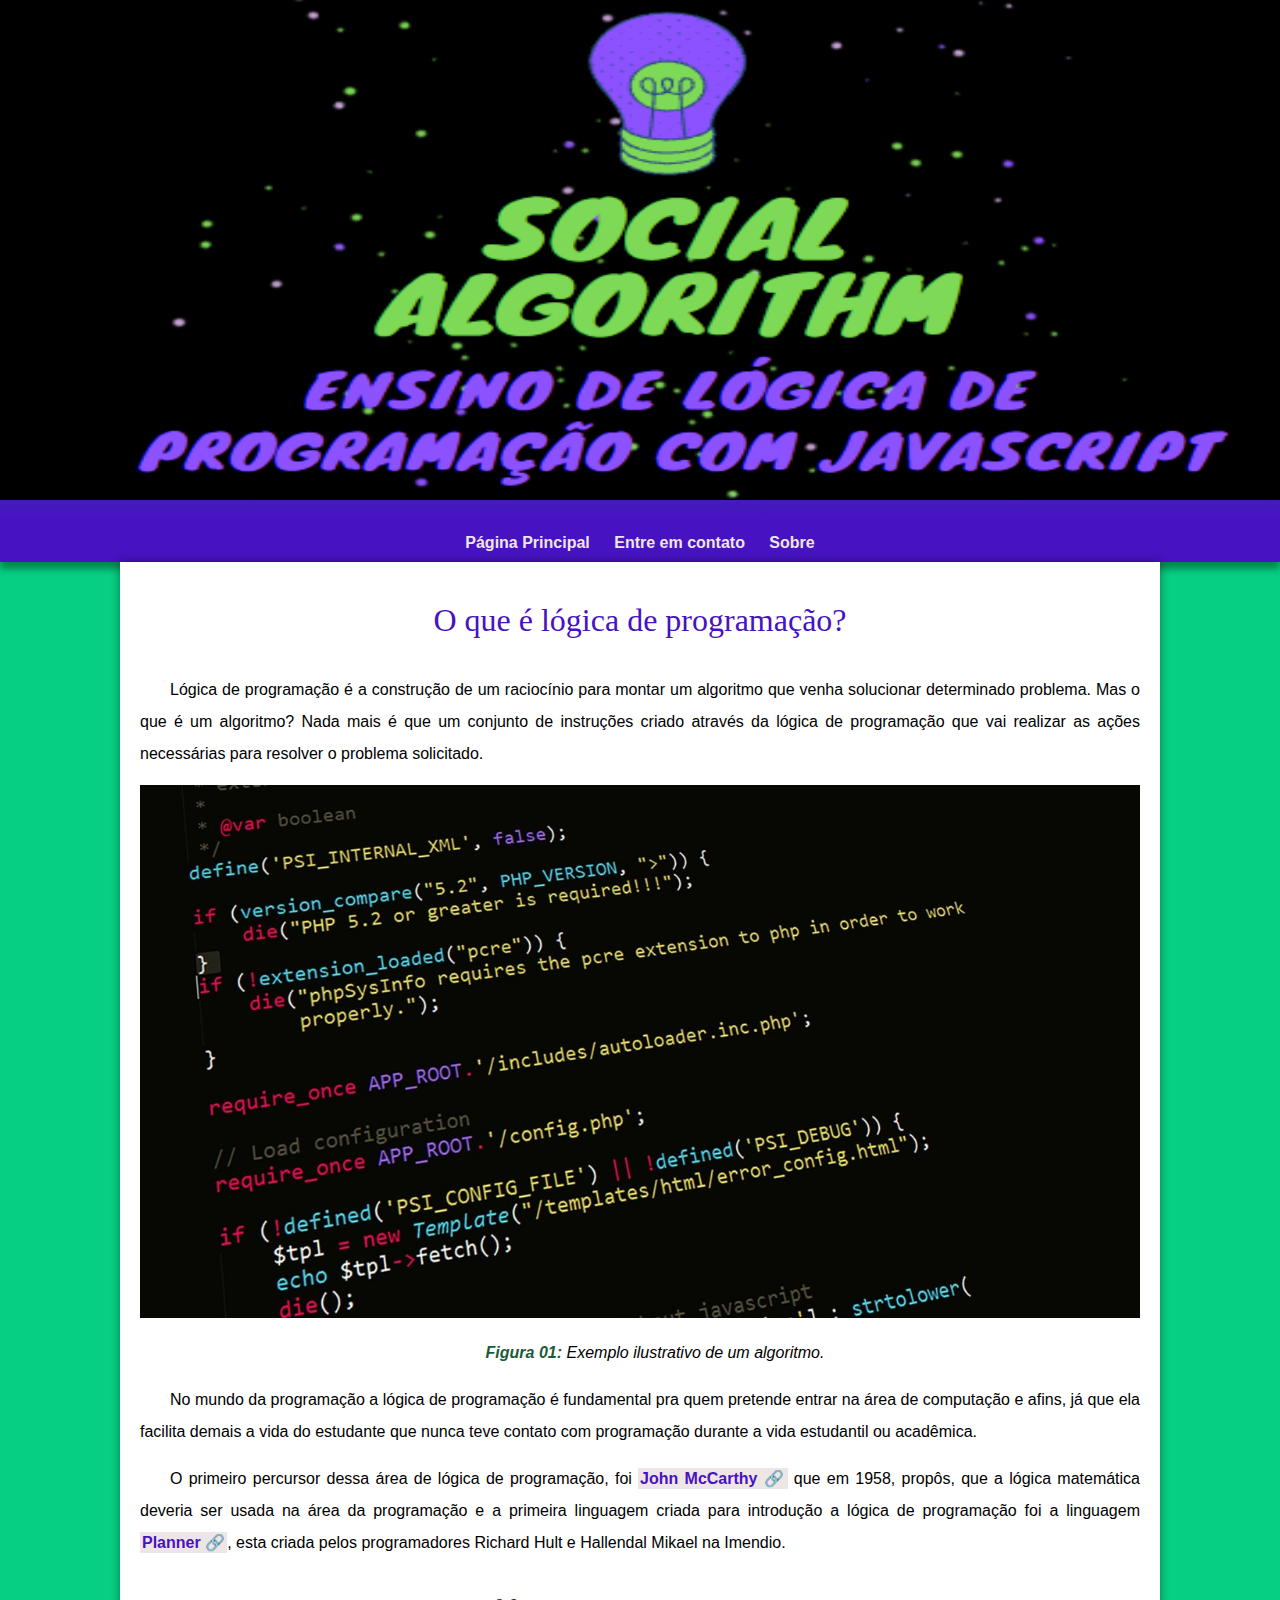
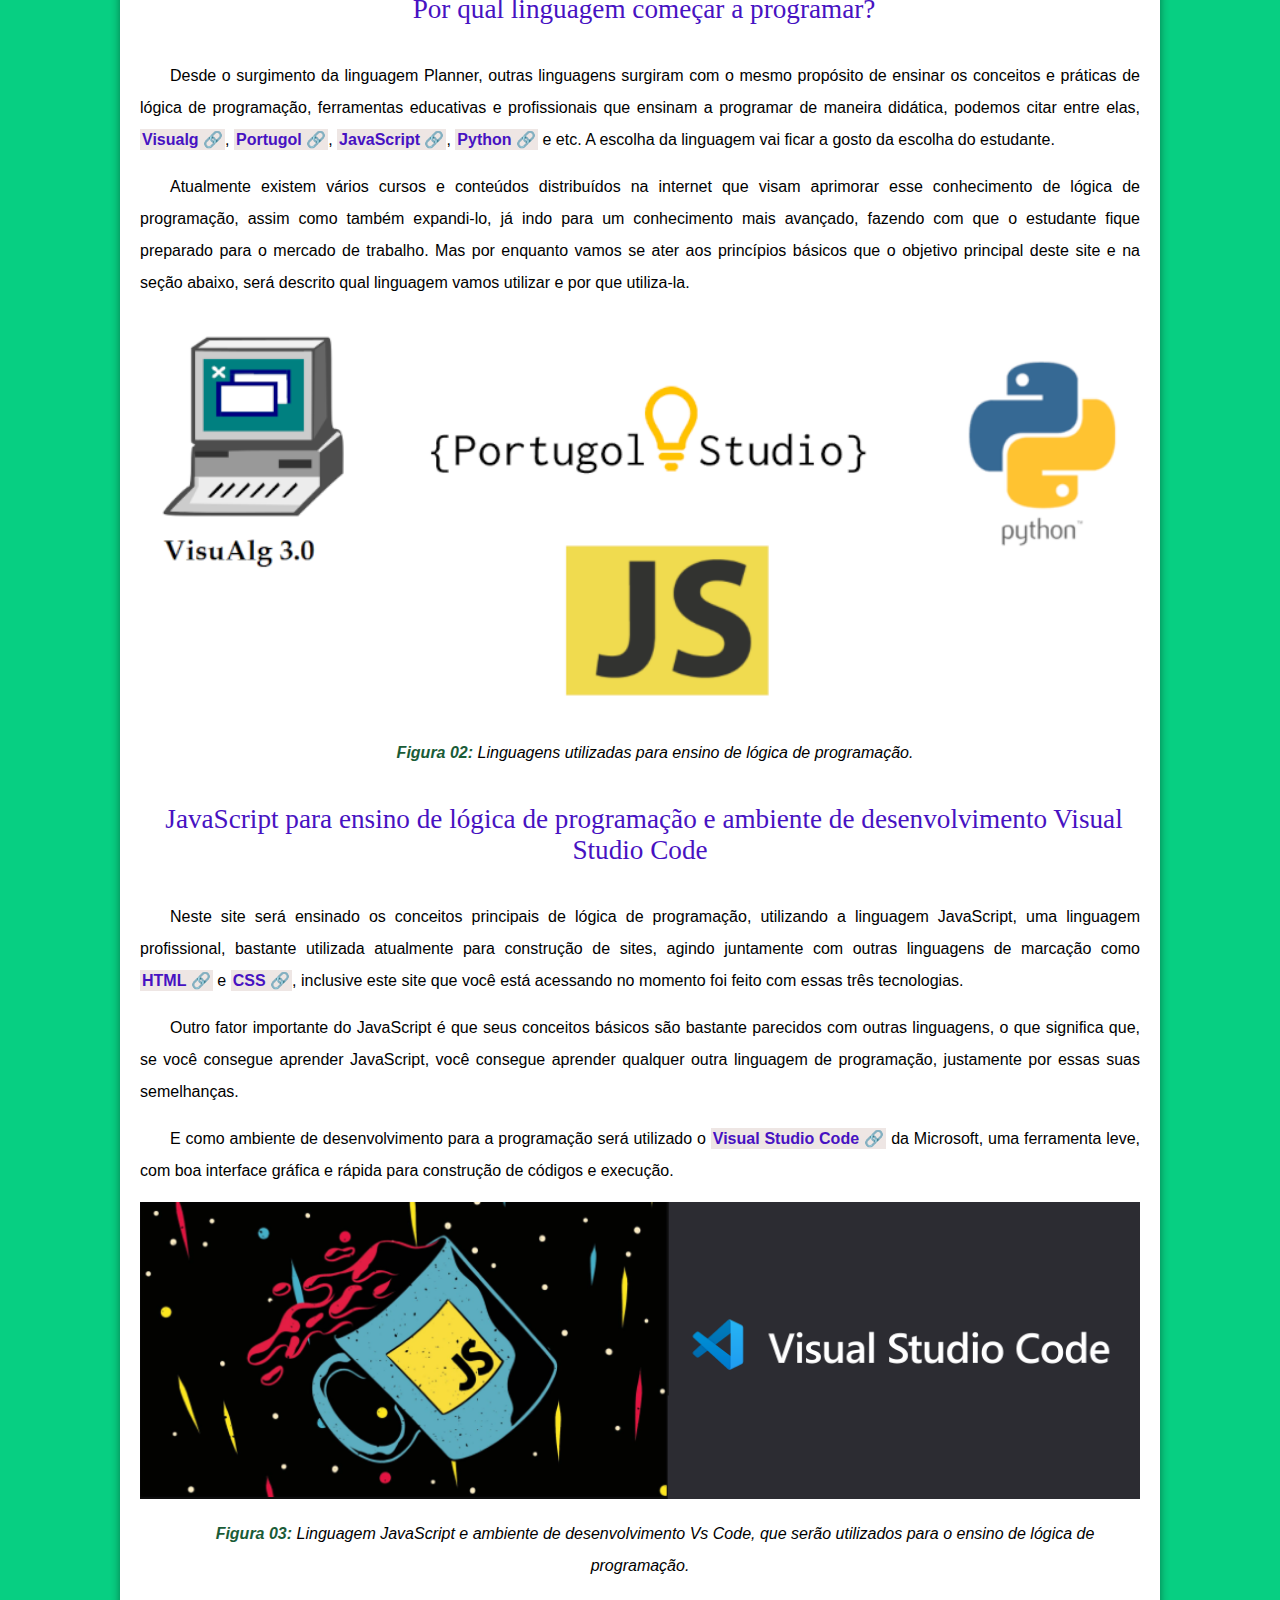
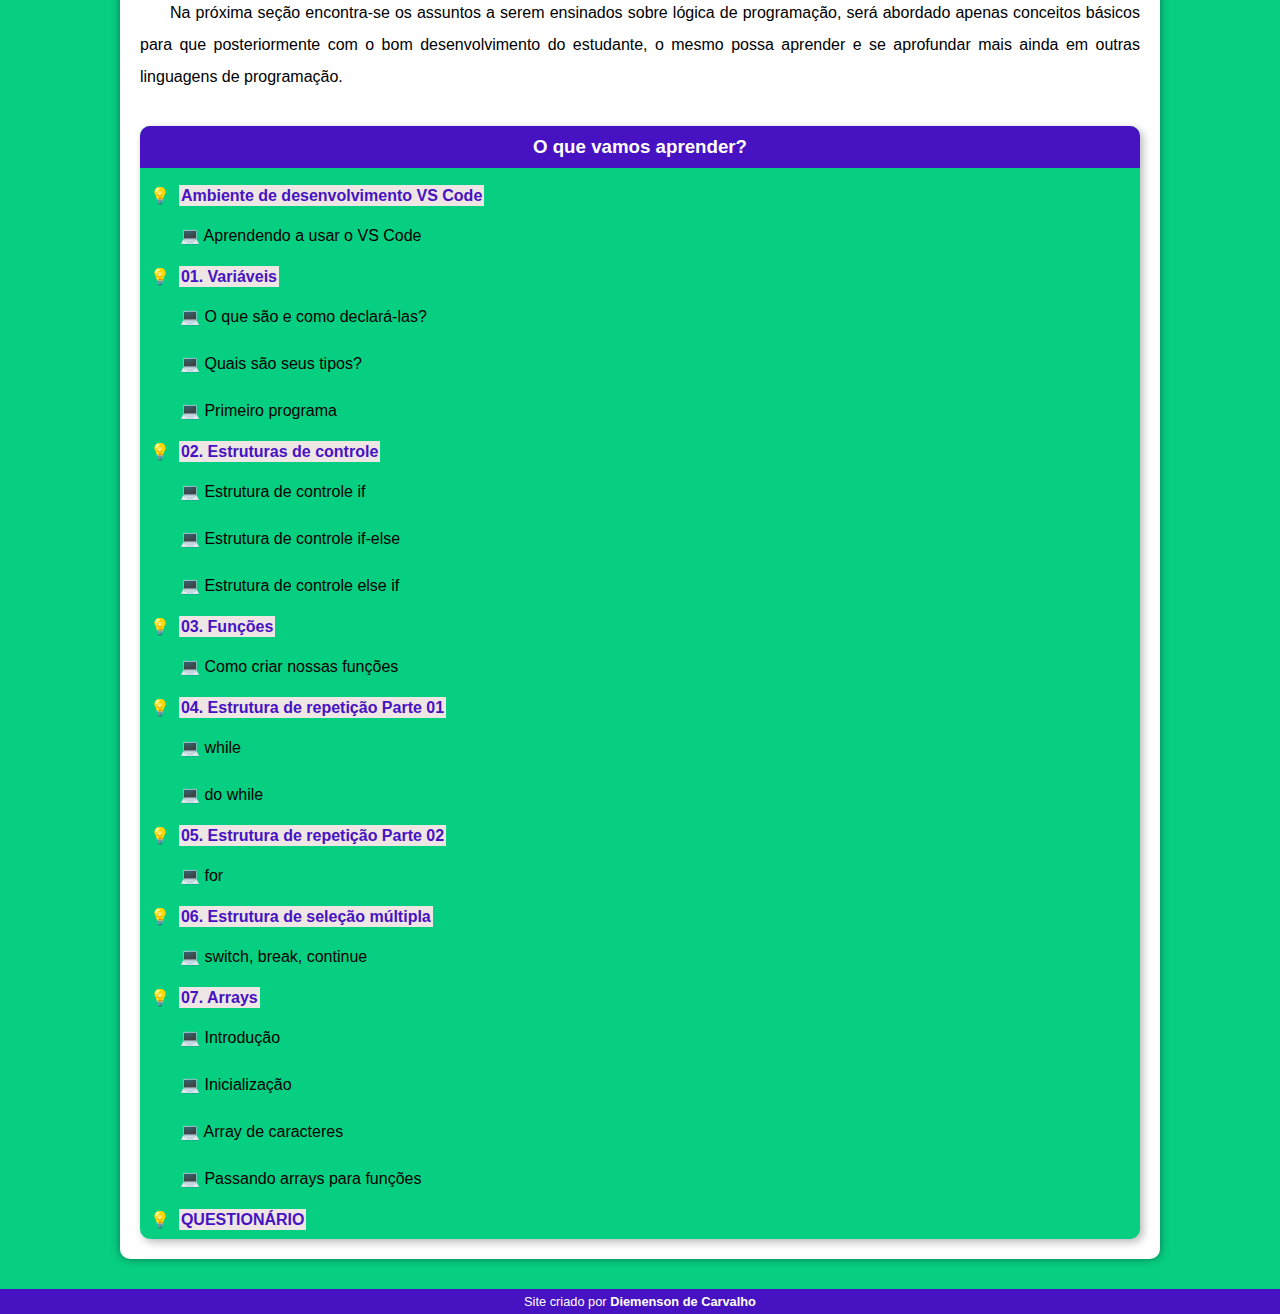
==== index.html @ a4652cfd "update index" ====
<!DOCTYPE html>
<html lang="pt-br">
<head>
    <meta charset="UTF-8">
    <meta http-equiv="X-UA-Compatible" content="IE=edge">
    <meta name="viewport" content="width=device-width, initial-scale=1.0">
    <title>Social Algorithm: Ensino de lógica de programação com JavaScript</title>
    <link rel="shortcut icon" href="imagens/favicon.ico" type="image/x-icon">
    <link rel="stylesheet" href="estilo/style.css">
</head>
<body>
    <header>
        <picture>
            <source media="(max-width: 670px)" srcset="imagens/original-pq.png" width="350" height="300">
            <img src="imagens/original.png" alt="Logo do site" width="1349" height="500">
        </picture>
    </header>
    <nav>
        <a href="index.html">Página Principal</a>
        <a href="entre-em-contato.html">Entre em contato</a>
        <a href="sobre.html">Sobre</a>
    </nav>
    <main>
        <article>
            <h1>
                O que é lógica de programação?
            </h1>

            <p>Lógica de programação é a construção de um raciocínio para montar um algoritmo que venha
                solucionar determinado problema. Mas o que é um algoritmo? Nada mais é que um conjunto de
                instruções criado através da lógica de programação que vai realizar as ações necessárias
                para resolver o problema solicitado. </p>

            <picture>
                <source media="(max-width: 670px)" srcset="imagens/oqlp-pq.jpg">
                <img src="imagens/oqlp-gd.jpg" alt="Imagem de algoritmo">
                <p><strong>Figura 01:</strong> Exemplo ilustrativo de um algoritmo.</p>
            </picture>

            <p>No mundo da programação a lógica de programação é fundamental pra quem pretende entrar na área de computação
                 e afins, já que ela facilita demais a vida do estudante que nunca teve contato com programação durante a vida 
                 estudantil ou acadêmica. </p>

            <p>O primeiro percursor dessa área de lógica de programação, foi <a href="https://pt.wikipedia.org/wiki/John_McCarthy" target="_blank" class="externo">John McCarthy</a> que em 1958, propôs, que a lógica matemática deveria ser usada na área da programação e a primeira linguagem criada para introdução a lógica de programação foi a linguagem <a href="https://pt.wikipedia.org/wiki/Planner" target="_blank" class="externo">Planner</a>, esta criada pelos programadores Richard Hult e Hallendal Mikael na Imendio.</p>

            <h2>Por qual linguagem começar a programar?</h2>

            <p>Desde o surgimento da linguagem Planner, outras linguagens surgiram com o mesmo propósito de ensinar os conceitos e 
                práticas de lógica de programação, ferramentas educativas e profissionais que ensinam a programar de maneira 
                didática, podemos citar entre elas, <a href="https://visualg3.com.br/" target="_blank" class="externo">Visualg</a>, 
                <a href="http://lite.acad.univali.br/portugol/" target="_blank" class="externo">Portugol</a>,
                <a href="https://developer.mozilla.org/pt-BR/docs/Web/JavaScript" target="_blank" class="externo">JavaScript</a>,
                <a href="https://www.python.org/" target="_blank" class="externo">Python</a> e etc. A escolha da linguagem vai 
                ficar a gosto da escolha do estudante.</p>

            <p>Atualmente existem vários cursos e conteúdos distribuídos na internet que visam aprimorar esse conhecimento de lógica
                de programação, assim como também expandi-lo, já indo para um conhecimento mais avançado, fazendo com que o
                estudante fique preparado para o mercado de trabalho. Mas por enquanto vamos se ater aos princípios básicos
                que o objetivo principal deste site e na seção abaixo, será descrito qual linguagem vamos utilizar e por que 
                utiliza-la.</p>

            <picture>
                <source media="(max-width: 670px)" srcset="imagens/lp-pq.png"> 
                <img src="imagens/lp-gd.png" alt="imagens de linguagens de lógica de programação">
                <p><strong>Figura 02:</strong> Linguagens utilizadas para ensino de lógica de programação.</p>
            </picture>

            <h2>JavaScript para ensino de lógica de programação e ambiente de desenvolvimento Visual Studio Code</h2>

            <p>Neste site será ensinado os conceitos principais de lógica de programação, utilizando a linguagem JavaScript, uma 
                linguagem profissional, bastante utilizada atualmente para construção de sites, agindo juntamente com outras 
                linguagens de marcação como <a href="https://developer.mozilla.org/pt-BR/docs/Web/HTML" target="_blank" class="externo">HTML</a> e <a href="https://developer.mozilla.org/pt-BR/docs/Web/CSS" target="_blank" class="externo">CSS</a>, 
                inclusive este site que você está acessando no momento foi feito com essas três tecnologias.</p>

            <p>Outro fator importante do JavaScript é que seus conceitos básicos são bastante parecidos com outras linguagens, 
                o que significa que, se você consegue aprender JavaScript, você consegue aprender qualquer outra linguagem de 
                programação, justamente por essas suas semelhanças.</p>

            <p>E como ambiente de desenvolvimento para a programação será utilizado o <a href="https://code.visualstudio.com/" target="_blank" class="externo">Visual Studio Code</a> da Microsoft, 
                uma ferramenta leve, com boa interface gráfica e rápida para construção de códigos e execução.</p>

            <picture>
                <source media="(max-width: 670px)" srcset="imagens/jsvs-pq.png">
                <img src="imagens/jsvs-gd.png" alt="Imagem do JavaScript e Visual Studio Code">
                <p><strong>Figura 03:</strong> Linguagem JavaScript e ambiente de desenvolvimento Vs Code, que serão utilizados para o ensino de lógica de programação.</p>
            </picture>

            <p>Na próxima seção encontra-se os assuntos a serem ensinados sobre lógica de programação, será abordado apenas conceitos básicos para que posteriormente com o bom desenvolvimento do estudante, o mesmo possa aprender e se aprofundar mais ainda em outras linguagens de programação.</p>

            <br>

            <aside>
                
                <h3 style="text-align: center;">O que vamos aprender?</h3>

                <br>

                <ul>
                    <li><a href="ambiente-de-desenvolvimento-vs-code.html">Ambiente de desenvolvimento VS Code</a></li>
                    <p> &#x1F4BB; Aprendendo a usar o VS Code</p>

                    <li><a href="01-variaveis.html">01. Variáveis</a></li>
                    <p> &#x1F4BB; O que são e como declará-las?</p>
                    <p> &#x1F4BB; Quais são seus tipos?</p>
                    <p>&#x1F4BB; Primeiro programa</p>

                    <li><a href="02-estruturas-de-controle.html">02. Estruturas de controle</a></li>
                    <p> &#x1F4BB; Estrutura de controle if</p>
                    <p>&#x1F4BB; Estrutura de controle if-else</p>
                    <p>&#x1F4BB; Estrutura de controle else if</p>

                    <li><a href="03-funcoes.html">03. Funções</a></li>
                    <p> &#x1F4BB; Como criar nossas funções</p>

                    <li><a href="04-estrutura-de-repeticao-parte-01.html">04. Estrutura de repetição Parte 01</a></li>
                    <p> &#x1F4BB; while</p>
                    <p> &#x1F4BB; do while</p>

                    <li><a href="05-estrutura-de-repeticao-parte-02.html">05. Estrutura de repetição Parte 02</a></li>
                    <p> &#x1F4BB; for</p>

                    <li><a href="06-estrutura-de-selecao-multipla.html">06. Estrutura de seleção múltipla</a></li>
                    <p> &#x1F4BB; switch, break, continue</p>

                    <li><a href="07-arrays.html">07. Arrays</a></li>
                    <p> &#x1F4BB; Introdução</p>
                    <p> &#x1F4BB; Inicialização</p>
                    <p> &#x1F4BB; Array de caracteres</p>
                    <p> &#x1F4BB; Passando arrays para funções</p>

                    <li><a href="questionario.html">QUESTIONÁRIO</a></li>
                    
                </ul>
            </aside>
        </article>
    </main>
    <footer>
        <p>Site criado por <a href="https://www.instagram.com/carvalhodiemerson/" target="_blank">Diemenson de Carvalho</a></p>
    </footer>
</body>
</html>
---- estilo/style.css ----
@charset "UTF-8";

:root {
    --cor0: #07cf82;
    --cor1: #eee6e4;
    --cor2: #3ddc84;
    --cor3: #12c055;
    --cor4: #1a5c37;
    --cor5:	#4712c2;

    --fonte-padrao: Arial, Verdana, Helvetica, sans-serif;
    --fonte-destaque: 'Georgia', cursive;
    --fonte-titulos: 'Verdana', cursive;
}

* {
    margin: 0px;
    padding: 0px;
}

body {
    background-color: var(--cor0);
    font-family: var(--fonte-padrao);
}

a.externo::after {
    content: '\00A0\1F517';
}

header {
    background-image: linear-gradient(to bottom, var(--cor3), var(--cor5));
    min-height: 100px;
    text-align: center;
    padding-bottom: 20px;
}


nav {
    background-color: var(--cor5);
    padding: 10px;
    box-shadow: 0px 7px 7px rgba(0, 0, 0, 0.363);
    text-align: center;

}

nav > a {
    color: var(--cor1);
    padding: 10px;
    border-radius: 5px;
    text-decoration: none;
    font-weight: bold;
    transition-duration: 0.5s;
}

nav > a:hover {
    background-color: var(--cor3);
    color: var(--cor5);
}

main {
    min-width: 300px;
    max-width: 1000px;
    margin: auto;
    margin-bottom: 30px;
    padding: 20px;
    background-color: white;
    box-shadow: 0px 0px 10px rgba(0, 0, 0, 0.418);
    border-bottom-left-radius: 10px;
    border-bottom-right-radius: 10px;
}

main h1 {
    color: var(--cor5);
    font-family: var(--fonte-titulos);
    font-weight: normal;
    font-size: 2em;
    text-align: center;
    padding-top: 20px;
    padding-bottom: 20px;
}

main h2 {
    font-family: var(--fonte-titulos);
    color: var(--cor5);
    font-size: 1.7em;
    font-weight: normal;
    text-indent: 8px;
    text-align: center;
    padding-top: 20px;
    padding-bottom: 20px;
}

main p {
    margin: 15px 0px;
    text-align: justify;
    text-indent: 30px;
    font-size: 1em;
    line-height: 2em;
}

main strong {
    color: var(--cor4);
    font-weight: bolder;
}

main a {
    text-decoration: none;
    font-weight: bold;
    color: var(--cor5);
    background-color: var(--cor1);
    padding: 2px 2px;
}

main a:hover {
    text-decoration: underline;
    color: var(--cor4);
}

main img {
    width: 100%;
}

main img.pequena {
    max-width: 350px;
    display: block;
    margin: auto;
}

picture > p {
    text-align: center;
    font-style: italic;
}

aside {
    background-color: var(--cor0);
    padding: 10px;
    border-radius: 10px;
    box-shadow: 3px 3px 8px rgba(0, 0, 0, 0.281);
}

aside > h3 {
    background-color: var(--cor5);
    color: white;
    padding: 10px;
    margin: -10px -10px 0px -10px;
    border-radius: 10px 10px 0px 0px;
}

aside > ul {
    list-style-type:'\1F4A1\00A0\00A0';
    list-style-position: inside;
    columns: 1;
}

footer {
    background-color: var(--cor5);
    color: white;
    text-align: center;
    font-size: 0.8em;
    padding: 5px;
}

footer a {
    color: white;
    font-weight: bolder;
    text-decoration: none;
}

footer a:hover {
    text-decoration: underline;
    color: var(--cor1);
}

.button {
    padding: 5px;
    font-size: 15px;
    cursor: pointer;
}
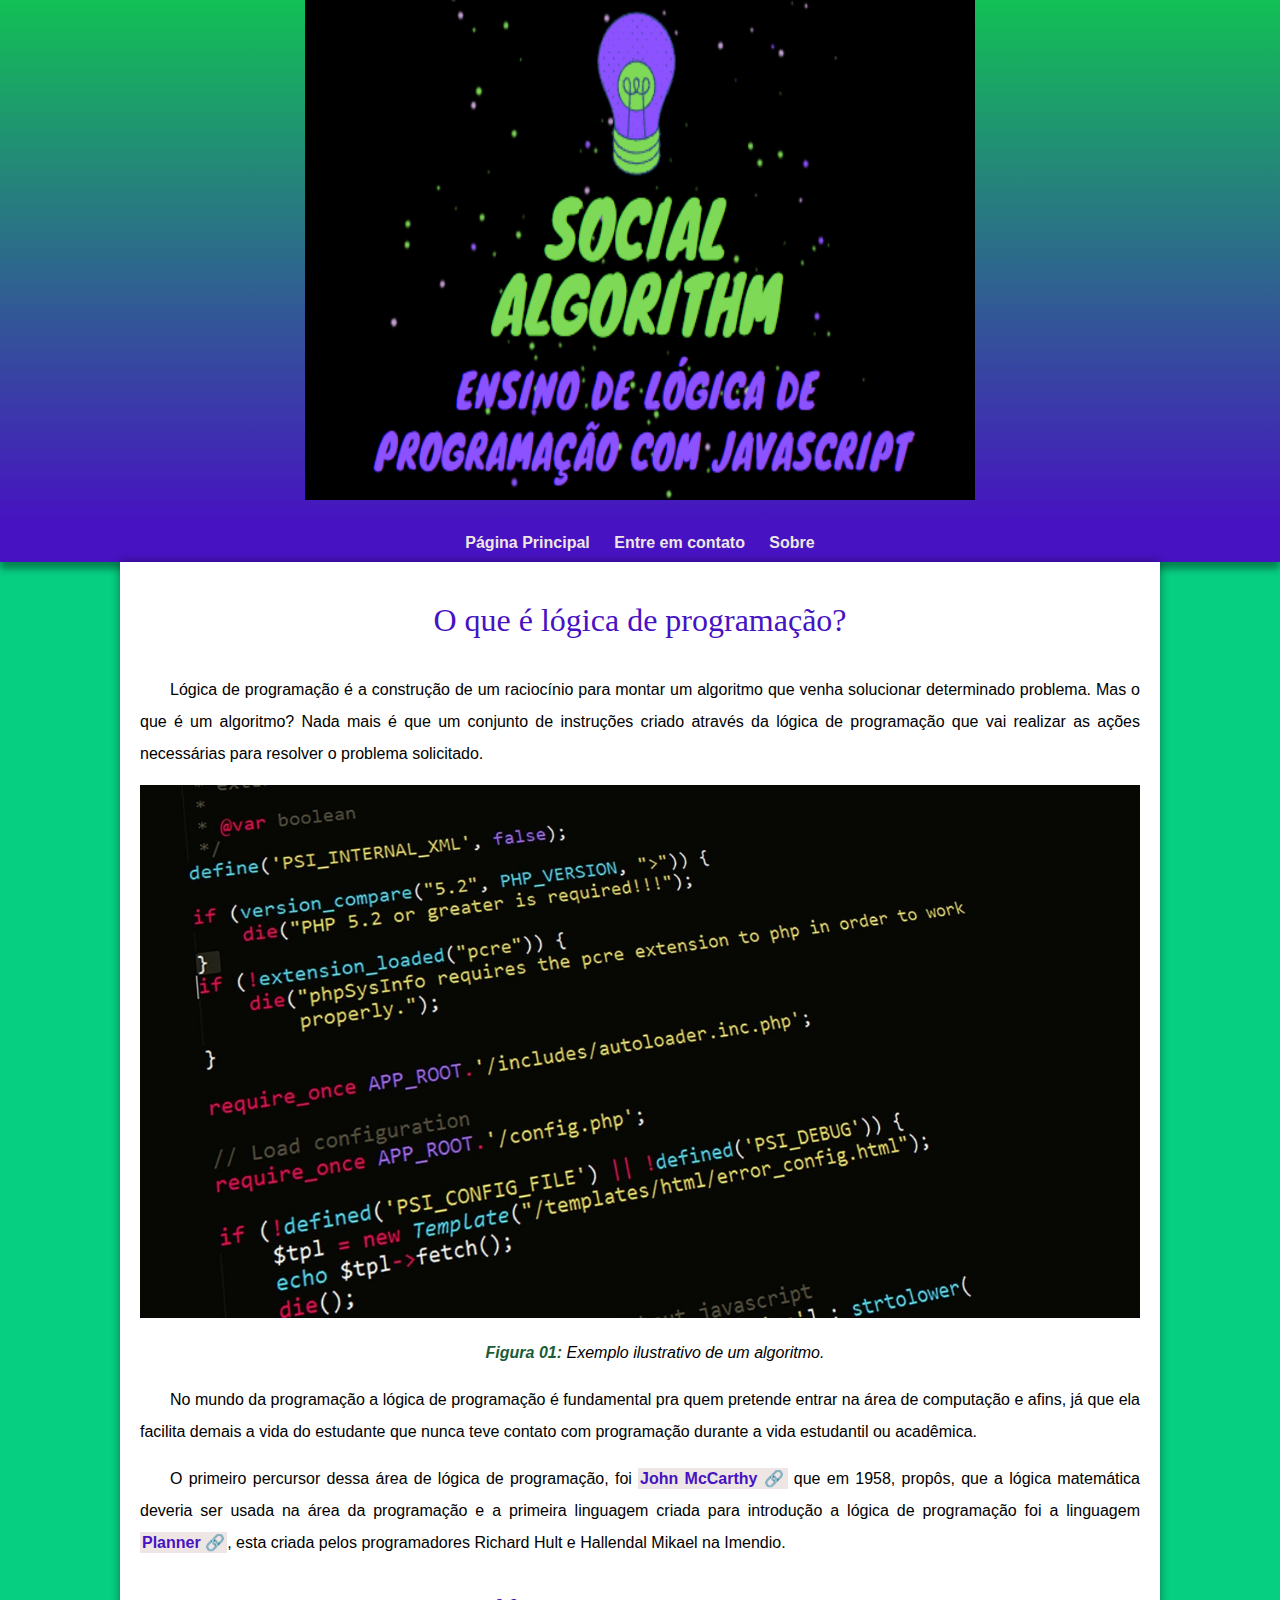
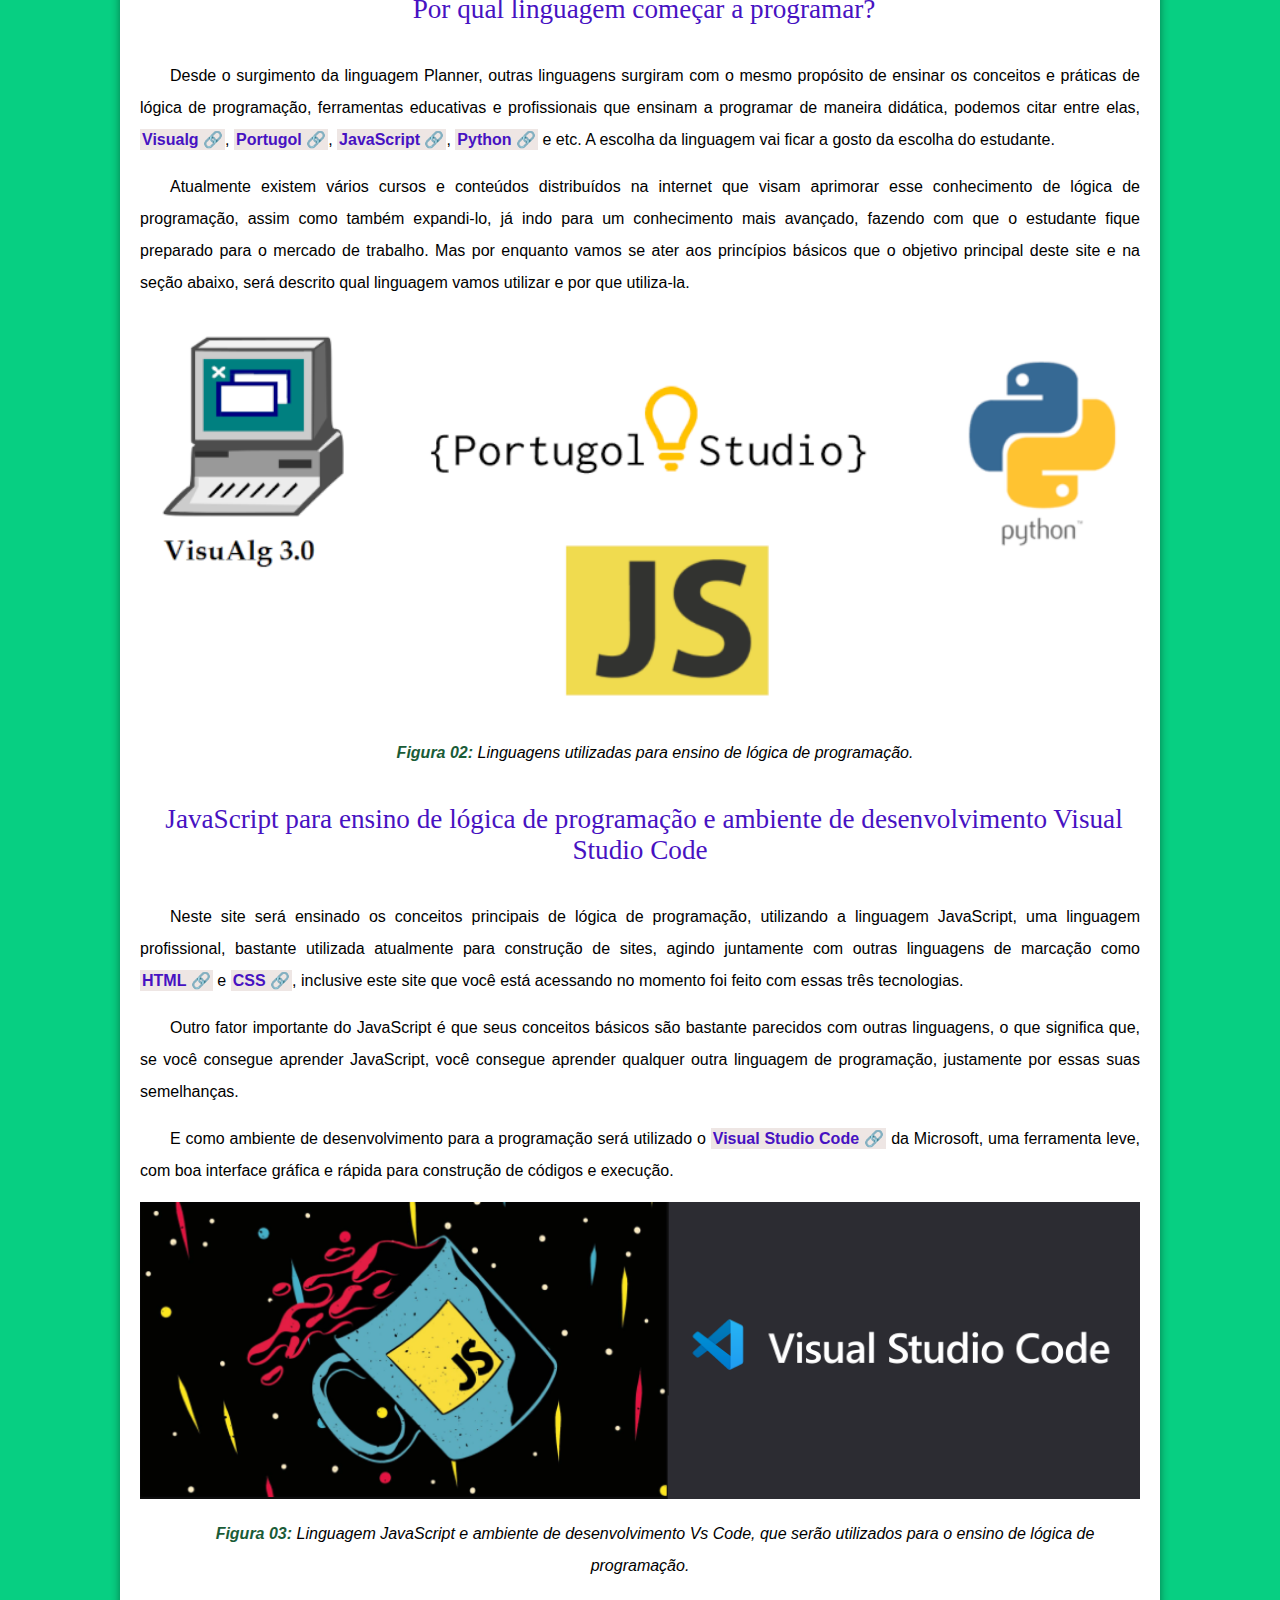
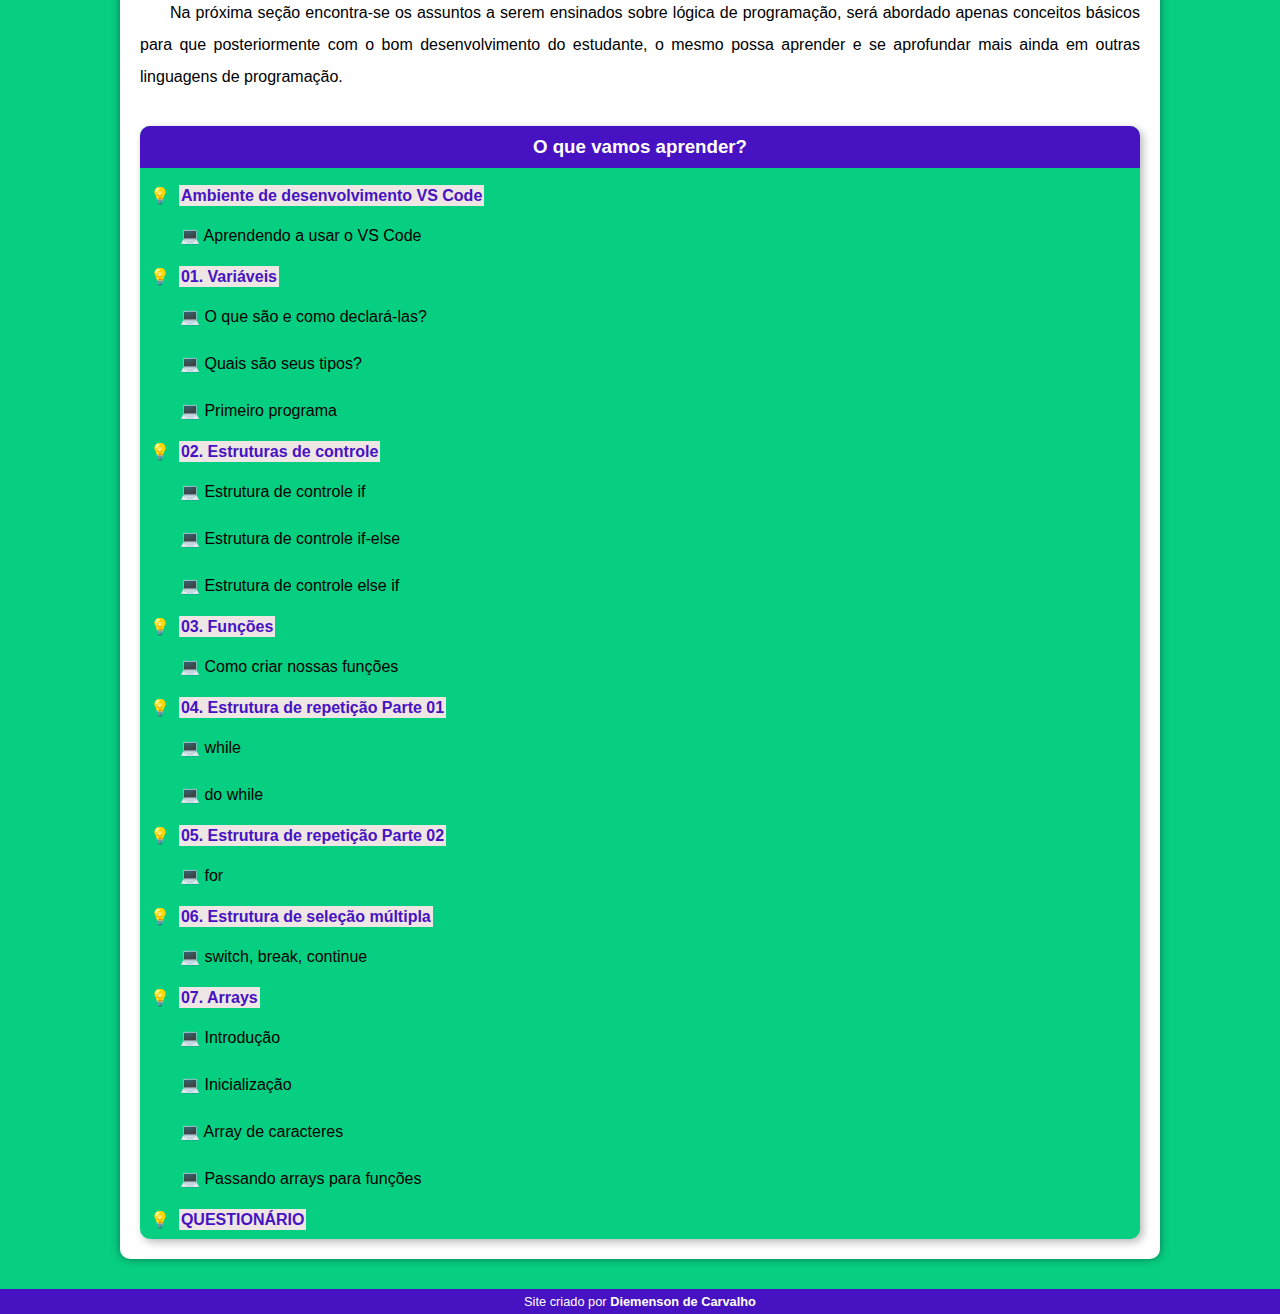
==== commit 36b0080d: "update all pages" ====
--- a/index.html
+++ b/index.html
@@ -12,7 +12,7 @@
     <header>
         <picture>
             <source media="(max-width: 670px)" srcset="imagens/original-pq.png" width="350" height="300">
-            <img src="imagens/original.png" alt="Logo do site" width="1349" height="500">
+            <img src="imagens/original.png" alt="Logo do site" width="670" height="500">
         </picture>
     </header>
     <nav>
